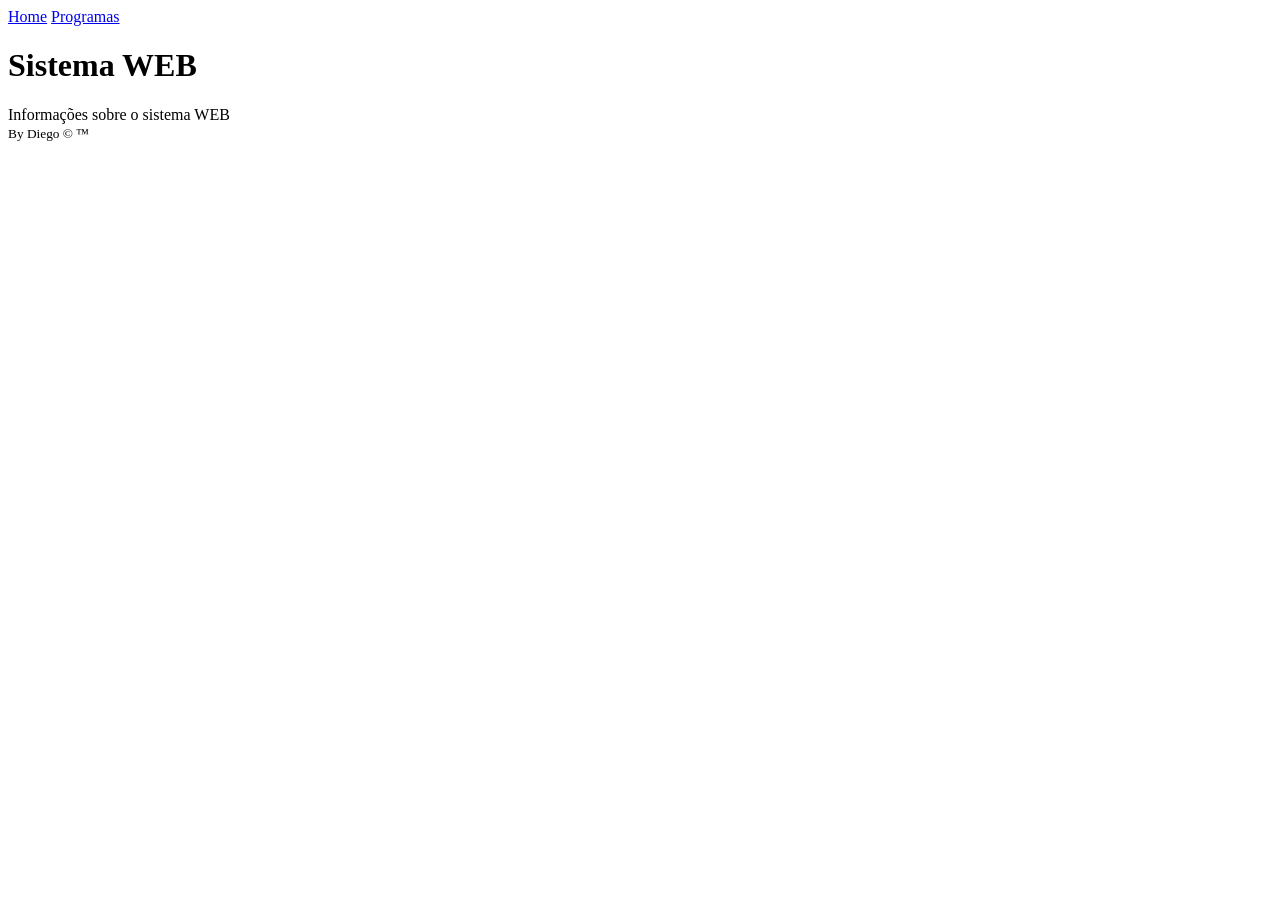
==== index.html @ c0ab9ed7 "versão inicial do sistema" ====
<!DOCTYPE html>
<html lang="pt-BR">
<head>
    <meta charset="UTF-8">
    <meta name="viewport" content="width=device-width, initial-scale=1.0">
    <link rel="shortcut icon" href="./img/favilcon.png" type="image/png">
    <title>Document</title>
</head>
<body>
    <header>
        <nav>
            <a href="./index.html">Home</a>
            <a href="./html/programas.html">Programas</a>
        </nav>
    </header>
    <main>
        
        <h1>Sistema WEB</h1>
        <article>
            <section>
                Informações sobre o sistema WEB
            </section>
        </article>
    </main>

    <footer>
        <small>By Diego &copy; &trade;</small>
    </footer>
</body>
</html>
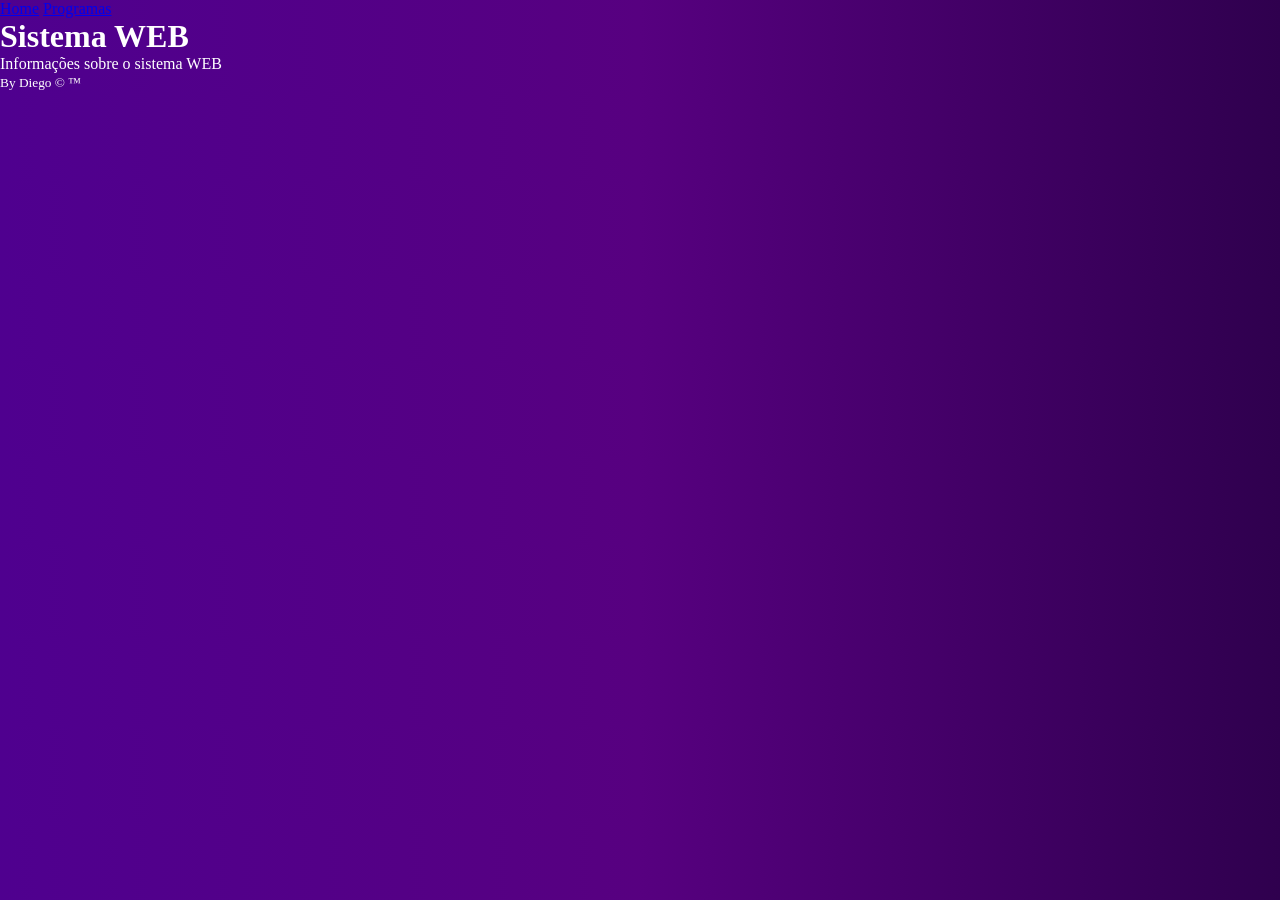
==== commit 83c67f7a: "Terceira Versão" ====
--- a/index.html
+++ b/index.html
@@ -4,6 +4,7 @@
     <meta charset="UTF-8">
     <meta name="viewport" content="width=device-width, initial-scale=1.0">
     <link rel="shortcut icon" href="./img/favilcon.png" type="image/png">
+    <link rel="stylesheet" href="./css/style.css">
     <title>Document</title>
 </head>
 <body>
--- a/css/style.css
+++ b/css/style.css
@@ -0,0 +1,8 @@
+*{
+    margin: 0;
+    padding: 0;
+}
+body{
+    background: linear-gradient(to right, rgb(79, 0, 143),rgb(87, 0, 128),rgb(47, 0, 78));
+    color: white;
+}
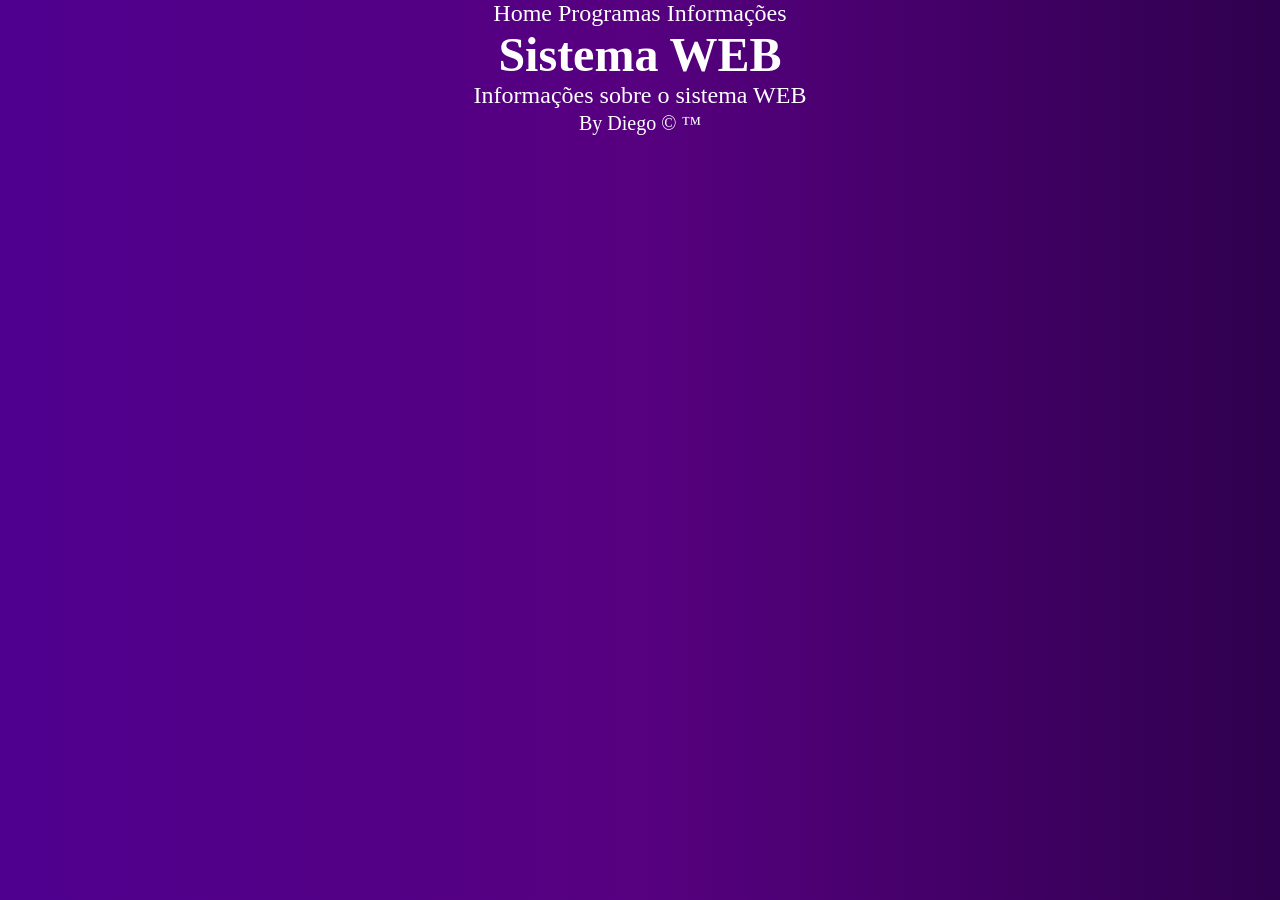
==== commit 781735b2: "Oitava Versão" ====
--- a/index.html
+++ b/index.html
@@ -12,6 +12,7 @@
         <nav>
             <a href="./index.html">Home</a>
             <a href="./html/programas.html">Programas</a>
+            <a href="./html/informacoes.html">Informações</a>
         </nav>
     </header>
     <main>
--- a/css/style.css
+++ b/css/style.css
@@ -5,4 +5,21 @@
 body{
     background: linear-gradient(to right, rgb(79, 0, 143),rgb(87, 0, 128),rgb(47, 0, 78));
     color: white;
+    font-size: 1.5rem;
+    text-align: center;
+}
+
+a{
+    text-decoration: none;
+    color: white;
+}
+input,button{
+    background-color:black;
+    color: white;
+    padding: 4px;
+    border-radius: 12px;
+}
+button{
+    border-radius: 0.5rem;
+
 }
